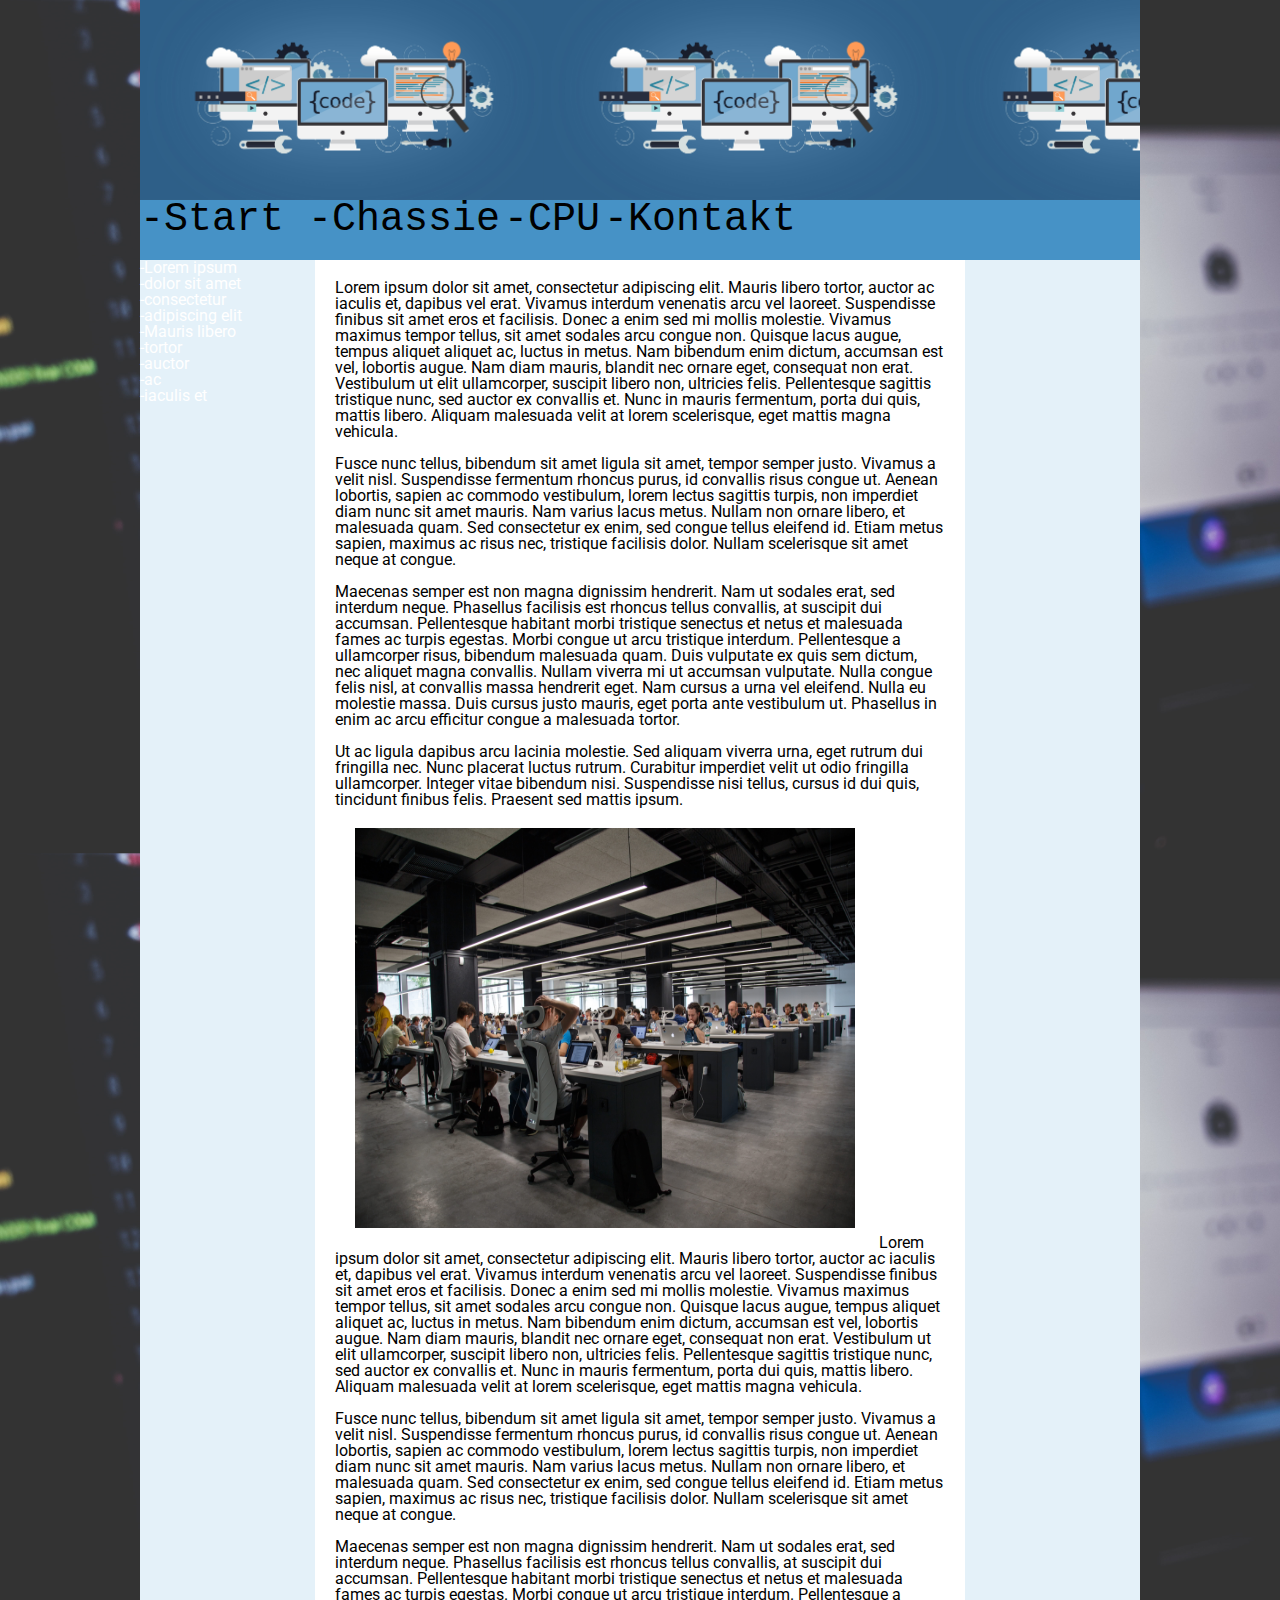
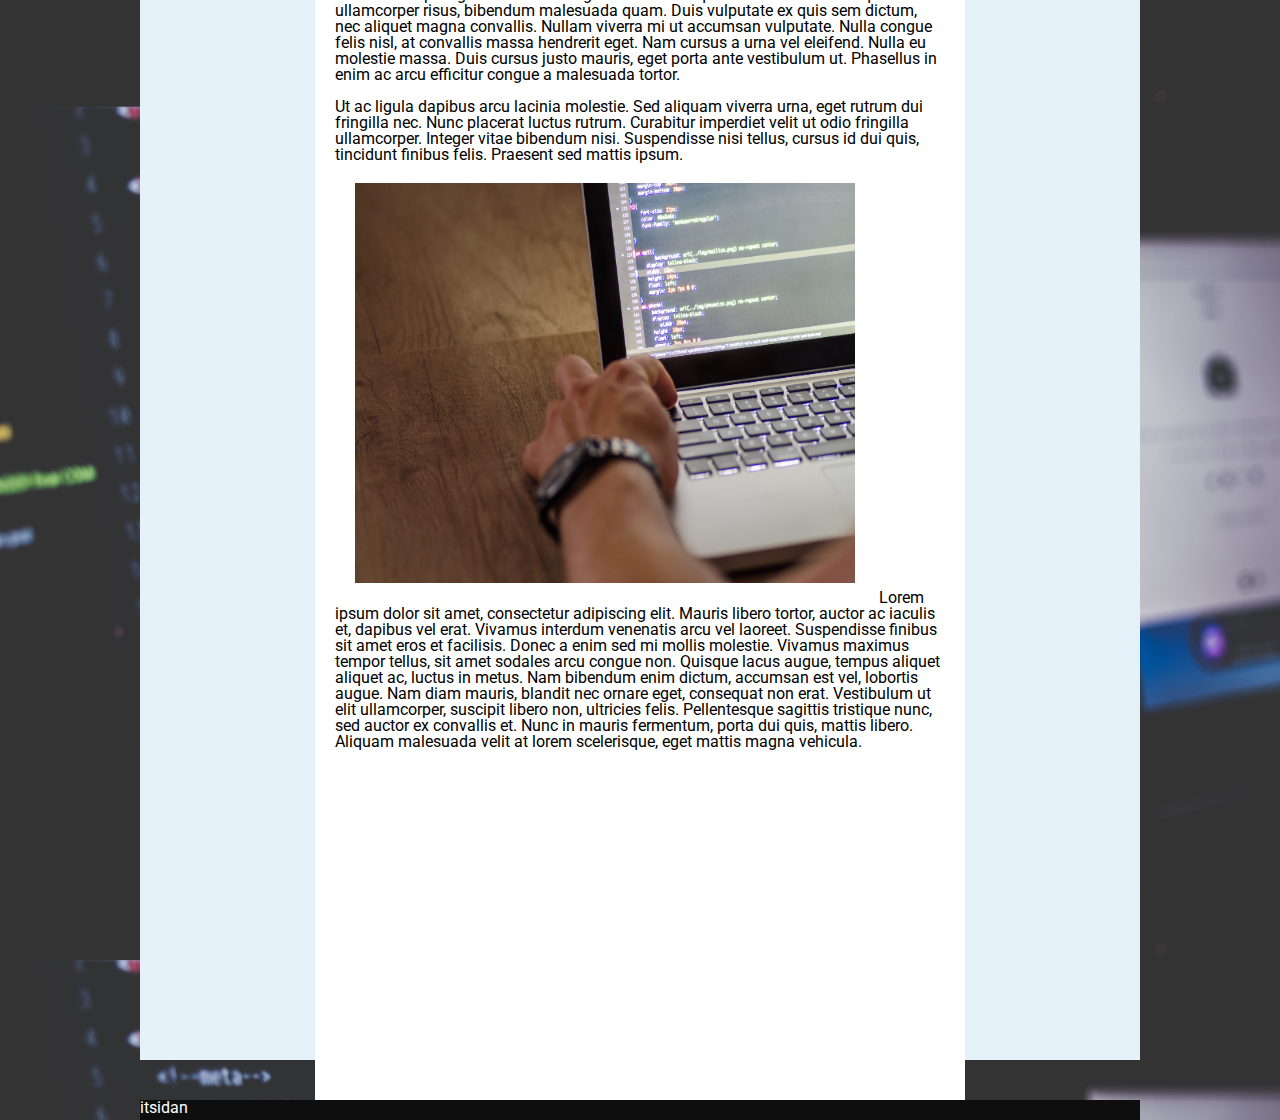
==== audits_page/index.html @ c201db73 "Add files via upload" ====
<!DOCTYPE html>
<html>
<head>
  <link href="https://fonts.googleapis.com/css?family=Roboto&display=swap" rel="stylesheet">
  <link rel="stylesheet" type="text/css" href="css/style.css">
  
  <script src="https://ajax.googleapis.com/ajax/libs/jquery/3.4.1/jquery.min.js"></script>
  <script src="js/js.js" charset="utf-8"></script>
</head>  

<body>
  <div id="wrapper">
    <header>
      
    </header>  
    <nav>
      <a id="start" href="#"> -Start </a>
      <a href="#"> -Chassie</a>
      <a href="#"> -CPU</a>
      <a href="#">-Kontakt</a>
      
      
    </nav>  
    <div id="center">
      <aside>  
        
        -Lorem ipsum<br> 
        -dolor sit amet<br>
        -consectetur<br>
        -adipiscing elit<br>
        -Mauris libero<br>
        -tortor<br>
        -auctor<br>
        -ac<br> 
        -iaculis et<br>
      </aside>
      <main>   
        Lorem ipsum dolor sit amet, consectetur adipiscing elit. Mauris libero tortor, auctor ac iaculis et, dapibus vel erat. Vivamus interdum venenatis arcu vel laoreet. Suspendisse finibus sit amet eros et facilisis. Donec a enim sed mi mollis molestie. Vivamus maximus tempor tellus, sit amet sodales arcu congue non. Quisque lacus augue, tempus aliquet aliquet ac, luctus in metus. Nam bibendum enim dictum, accumsan est vel, lobortis augue. Nam diam mauris, blandit nec ornare eget, consequat non erat. Vestibulum ut elit ullamcorper, suscipit libero non, ultricies felis. Pellentesque sagittis tristique nunc, sed auctor ex convallis et. Nunc in mauris fermentum, porta dui quis, mattis libero. Aliquam malesuada velit at lorem scelerisque, eget mattis magna vehicula.
        <br><br>
        Fusce nunc tellus, bibendum sit amet ligula sit amet, tempor semper justo. Vivamus a velit nisl. Suspendisse fermentum rhoncus purus, id convallis risus congue ut. Aenean lobortis, sapien ac commodo vestibulum, lorem lectus sagittis turpis, non imperdiet diam nunc sit amet mauris. Nam varius lacus metus. Nullam non ornare libero, et malesuada quam. Sed consectetur ex enim, sed congue tellus eleifend id. Etiam metus sapien, maximus ac risus nec, tristique facilisis dolor. Nullam scelerisque sit amet neque at congue.
        <br><br>
        Maecenas semper est non magna dignissim hendrerit. Nam ut sodales erat, sed interdum neque. Phasellus facilisis est rhoncus tellus convallis, at suscipit dui accumsan. Pellentesque habitant morbi tristique senectus et netus et malesuada fames ac turpis egestas. Morbi congue ut arcu tristique interdum. Pellentesque a ullamcorper risus, bibendum malesuada quam. Duis vulputate ex quis sem dictum, nec aliquet magna convallis. Nullam viverra mi ut accumsan vulputate. Nulla congue felis nisl, at convallis massa hendrerit eget. Nam cursus a urna vel eleifend. Nulla eu molestie massa. Duis cursus justo mauris, eget porta ante vestibulum ut. Phasellus in enim ac arcu efficitur congue a malesuada tortor.
        <br><br>
        Ut ac ligula dapibus arcu lacinia molestie. Sed aliquam viverra urna, eget rutrum dui fringilla nec. Nunc placerat luctus rutrum. Curabitur imperdiet velit ut odio fringilla ullamcorper. Integer vitae bibendum nisi. Suspendisse nisi tellus, cursus id dui quis, tincidunt finibus felis. Praesent sed mattis ipsum.
        <img src="img/work.jpg" alt="">
        Lorem ipsum dolor sit amet, consectetur adipiscing elit. Mauris libero tortor, auctor ac iaculis et, dapibus vel erat. Vivamus interdum venenatis arcu vel laoreet. Suspendisse finibus sit amet eros et facilisis. Donec a enim sed mi mollis molestie. Vivamus maximus tempor tellus, sit amet sodales arcu congue non. Quisque lacus augue, tempus aliquet aliquet ac, luctus in metus. Nam bibendum enim dictum, accumsan est vel, lobortis augue. Nam diam mauris, blandit nec ornare eget, consequat non erat. Vestibulum ut elit ullamcorper, suscipit libero non, ultricies felis. Pellentesque sagittis tristique nunc, sed auctor ex convallis et. Nunc in mauris fermentum, porta dui quis, mattis libero. Aliquam malesuada velit at lorem scelerisque, eget mattis magna vehicula.
        <br><br>
        Fusce nunc tellus, bibendum sit amet ligula sit amet, tempor semper justo. Vivamus a velit nisl. Suspendisse fermentum rhoncus purus, id convallis risus congue ut. Aenean lobortis, sapien ac commodo vestibulum, lorem lectus sagittis turpis, non imperdiet diam nunc sit amet mauris. Nam varius lacus metus. Nullam non ornare libero, et malesuada quam. Sed consectetur ex enim, sed congue tellus eleifend id. Etiam metus sapien, maximus ac risus nec, tristique facilisis dolor. Nullam scelerisque sit amet neque at congue.
        <br><br>
        Maecenas semper est non magna dignissim hendrerit. Nam ut sodales erat, sed interdum neque. Phasellus facilisis est rhoncus tellus convallis, at suscipit dui accumsan. Pellentesque habitant morbi tristique senectus et netus et malesuada fames ac turpis egestas. Morbi congue ut arcu tristique interdum. Pellentesque a ullamcorper risus, bibendum malesuada quam. Duis vulputate ex quis sem dictum, nec aliquet magna convallis. Nullam viverra mi ut accumsan vulputate. Nulla congue felis nisl, at convallis massa hendrerit eget. Nam cursus a urna vel eleifend. Nulla eu molestie massa. Duis cursus justo mauris, eget porta ante vestibulum ut. Phasellus in enim ac arcu efficitur congue a malesuada tortor.
        <br><br>
        Ut ac ligula dapibus arcu lacinia molestie. Sed aliquam viverra urna, eget rutrum dui fringilla nec. Nunc placerat luctus rutrum. Curabitur imperdiet velit ut odio fringilla ullamcorper. Integer vitae bibendum nisi. Suspendisse nisi tellus, cursus id dui quis, tincidunt finibus felis. Praesent sed mattis ipsum.
        <img src="img/work2.jpg" alt="">
        Lorem ipsum dolor sit amet, consectetur adipiscing elit. Mauris libero tortor, auctor ac iaculis et, dapibus vel erat. Vivamus interdum venenatis arcu vel laoreet. Suspendisse finibus sit amet eros et facilisis. Donec a enim sed mi mollis molestie. Vivamus maximus tempor tellus, sit amet sodales arcu congue non. Quisque lacus augue, tempus aliquet aliquet ac, luctus in metus. Nam bibendum enim dictum, accumsan est vel, lobortis augue. Nam diam mauris, blandit nec ornare eget, consequat non erat. Vestibulum ut elit ullamcorper, suscipit libero non, ultricies felis. Pellentesque sagittis tristique nunc, sed auctor ex convallis et. Nunc in mauris fermentum, porta dui quis, mattis libero. Aliquam malesuada velit at lorem scelerisque, eget mattis magna vehicula.
        <br><br>
      
      </main>
      <aside>    
      </aside>
    </div> 
    <footer>
      itsidan
    </footer>
    
  </div>  
  <script src="js/js.js" charset="utf-8"></script>
</body>

</html>
---- audits_page/css/style.css ----
/* http://meyerweb.com/eric/tools/css/reset/ 
   v2.0 | 20110126
   License: none (public domain)
*/

html, body, div, span, applet, object, iframe,
h1, h2, h3, h4, h5, h6, p, blockquote, pre,
a, abbr, acronym, address, big, cite, code,
del, dfn, em, img, ins, kbd, q, s, samp,
small, strike, strong, sub, sup, tt, var,
b, u, i, center,
dl, dt, dd, ol, ul, li,
fieldset, form, label, legend,
table, caption, tbody, tfoot, thead, tr, th, td,
article, aside, canvas, details, embed, 
figure, figcaption, footer, header, hgroup, 
menu, nav, output, ruby, section, summary,
time, mark, audio, video {
	margin: 0;
	padding: 0;
	border: 0;
	font-size: 100%;
	font: inherit;
	vertical-align: baseline;
}
/* HTML5 display-role reset for older browsers */
article, aside, details, figcaption, figure, 
footer, header, hgroup, menu, nav, section {
	display: block;
}
body {
	line-height: 1;
}
ol, ul {
	list-style: none;
}
blockquote, q {
	quotes: none;
}
blockquote:before, blockquote:after,
q:before, q:after {
	content: '';
	content: none;
}
table {
	border-collapse: collapse;
	border-spacing: 0;
}

body{
  
  background-image: url('../img/back.jpg');

  background-size: cover;
  font-family: 'Roboto', sans-serif;
  
}



#wrapper{
  height: 800px;
  width:1000px;
  
  margin-left: auto;
  margin-right: auto;
}
header{
  width: 1000px;
  height: 200px;
  background-image: url('../img/logga1.jpg');
  
  background-size: contain;
  
}
nav{
  width: 1000px;
  height: 60px;
  background-color: #4692c6;
  
}
#center{
  display:flex;
}
main{
  height:2400px;
  width:700px;
  background-color: white;
  padding: 20px;
}
aside{
  height:2400px;
  width:200px;
  background-color: #e4f1f9;
  color: #FFFFFF;
}
footer{
  height: 20px;
  width: 1000px;
  background-color: #0d0e0d;
  color:#FFFFFF;
  
}

/*________  formatering av länkar ______________________*/

a{
  
  color: black;
  font-family: monospace;
  font-size: 40px;
}


a:link {
  text-decoration: none;
}

a:visited {
  text-decoration: none;
}

a:hover {
  text-decoration: underline;
}

a:active {
  text-decoration: underline;
}


img{
  height: 400px;
  width :500px;
  padding: 20px;
}
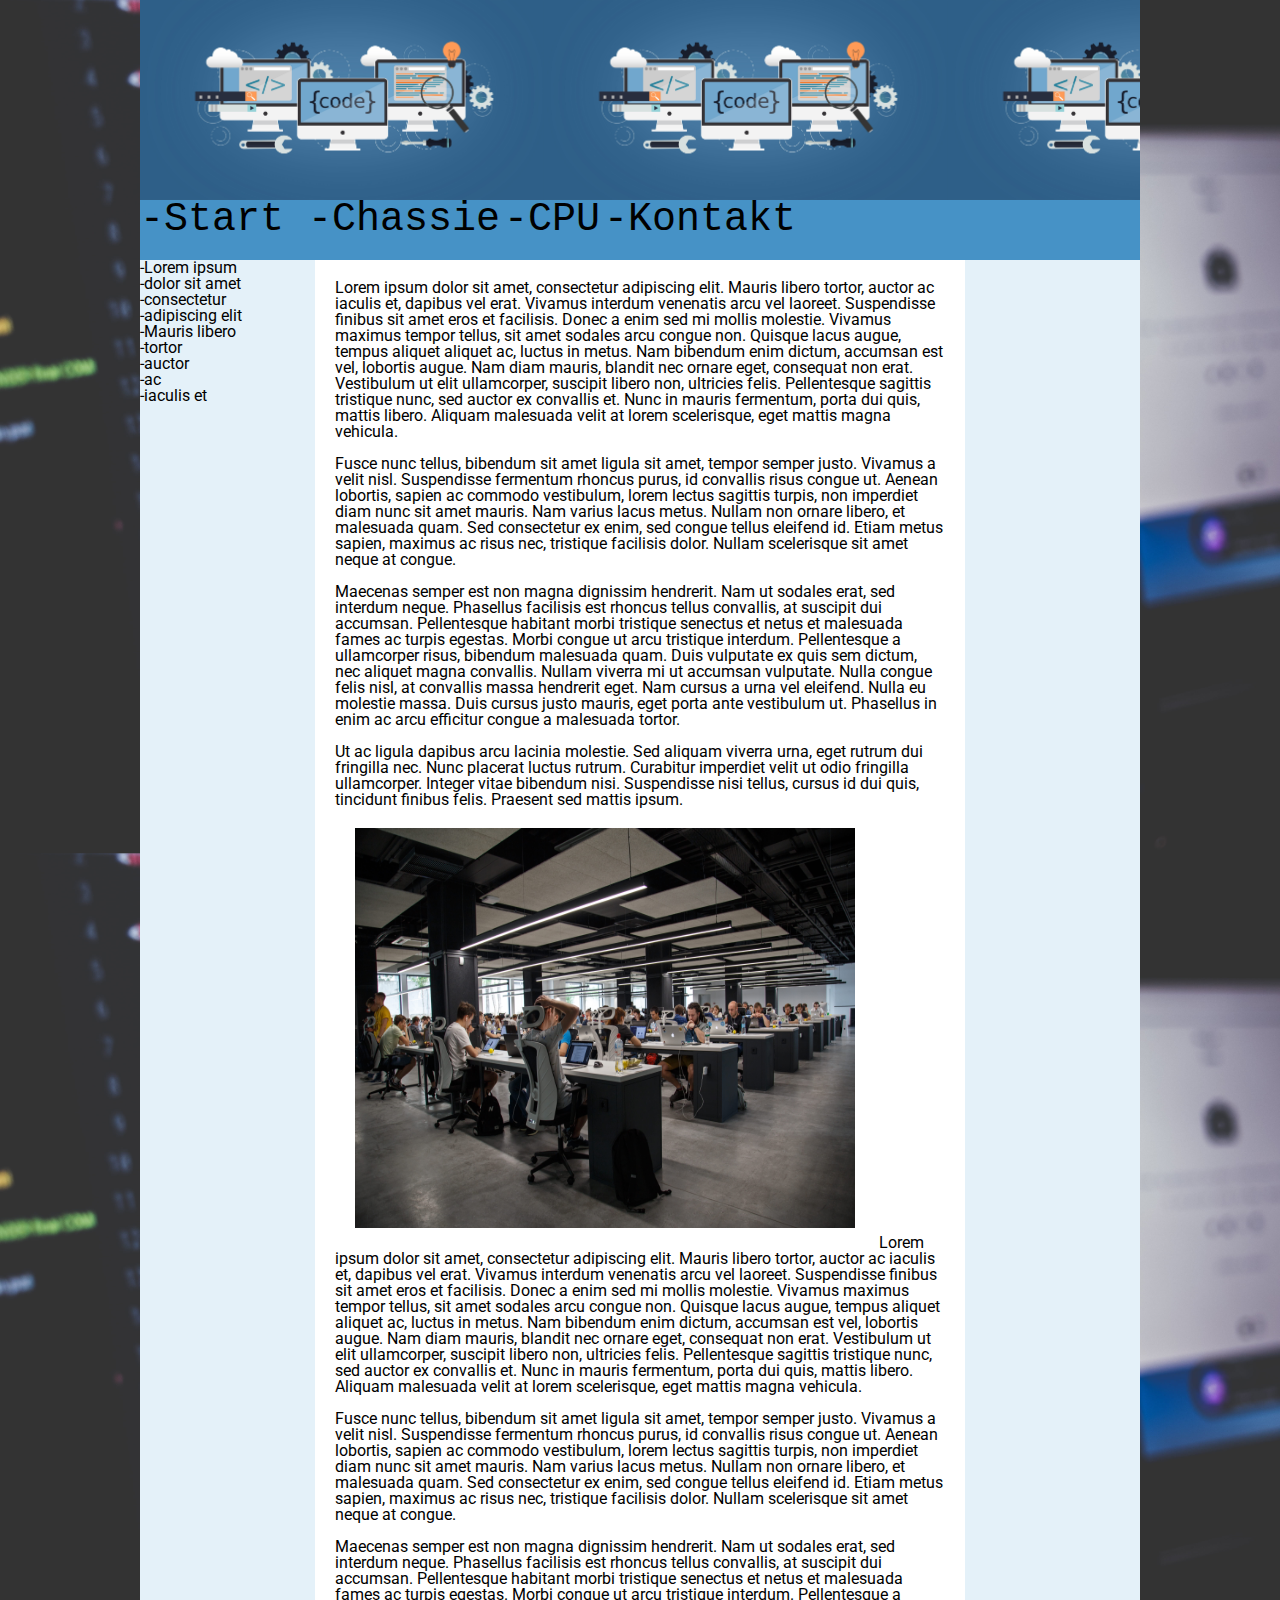
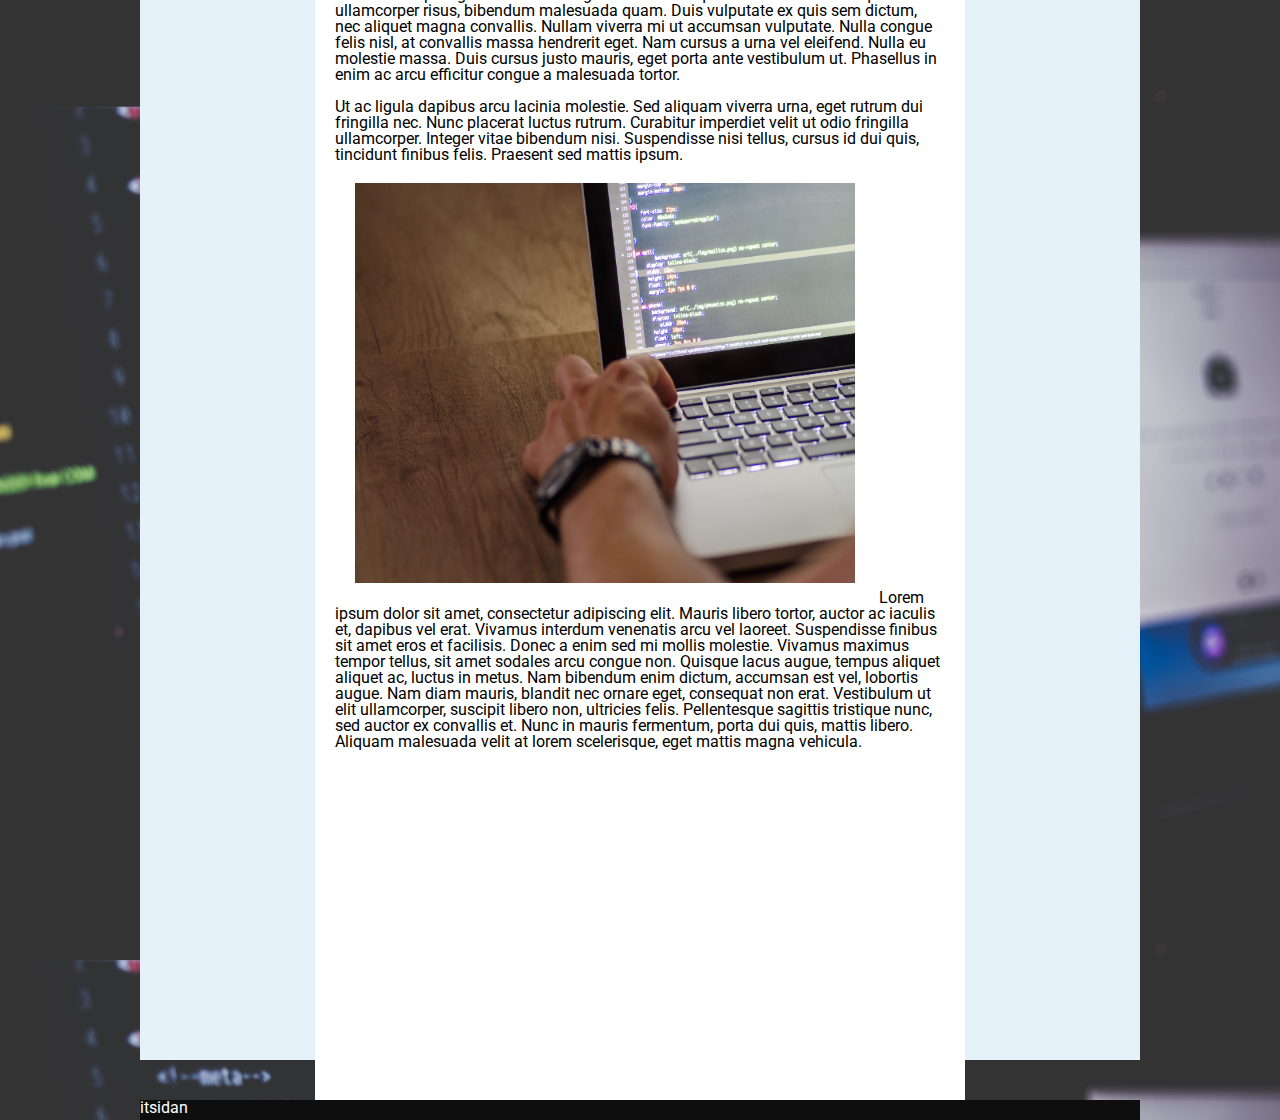
==== commit dc885788: "s" ====
--- a/audits_page/index.html
+++ b/audits_page/index.html
@@ -3,38 +3,39 @@
 <head>
   <link href="https://fonts.googleapis.com/css?family=Roboto&display=swap" rel="stylesheet">
   <link rel="stylesheet" type="text/css" href="css/style.css">
-  
+  <title>dålig sida</title>
+  <html lang="sv">
   <script src="https://ajax.googleapis.com/ajax/libs/jquery/3.4.1/jquery.min.js"></script>
   <script src="js/js.js" charset="utf-8"></script>
-</head>  
+</head>
 
 <body>
   <div id="wrapper">
     <header>
-      
-    </header>  
+
+    </header>
     <nav>
       <a id="start" href="#"> -Start </a>
       <a href="#"> -Chassie</a>
       <a href="#"> -CPU</a>
       <a href="#">-Kontakt</a>
-      
-      
-    </nav>  
+
+
+    </nav>
     <div id="center">
-      <aside>  
-        
-        -Lorem ipsum<br> 
+      <aside>
+
+        -Lorem ipsum<br>
         -dolor sit amet<br>
         -consectetur<br>
         -adipiscing elit<br>
         -Mauris libero<br>
         -tortor<br>
         -auctor<br>
-        -ac<br> 
+        -ac<br>
         -iaculis et<br>
       </aside>
-      <main>   
+      <main>
         Lorem ipsum dolor sit amet, consectetur adipiscing elit. Mauris libero tortor, auctor ac iaculis et, dapibus vel erat. Vivamus interdum venenatis arcu vel laoreet. Suspendisse finibus sit amet eros et facilisis. Donec a enim sed mi mollis molestie. Vivamus maximus tempor tellus, sit amet sodales arcu congue non. Quisque lacus augue, tempus aliquet aliquet ac, luctus in metus. Nam bibendum enim dictum, accumsan est vel, lobortis augue. Nam diam mauris, blandit nec ornare eget, consequat non erat. Vestibulum ut elit ullamcorper, suscipit libero non, ultricies felis. Pellentesque sagittis tristique nunc, sed auctor ex convallis et. Nunc in mauris fermentum, porta dui quis, mattis libero. Aliquam malesuada velit at lorem scelerisque, eget mattis magna vehicula.
         <br><br>
         Fusce nunc tellus, bibendum sit amet ligula sit amet, tempor semper justo. Vivamus a velit nisl. Suspendisse fermentum rhoncus purus, id convallis risus congue ut. Aenean lobortis, sapien ac commodo vestibulum, lorem lectus sagittis turpis, non imperdiet diam nunc sit amet mauris. Nam varius lacus metus. Nullam non ornare libero, et malesuada quam. Sed consectetur ex enim, sed congue tellus eleifend id. Etiam metus sapien, maximus ac risus nec, tristique facilisis dolor. Nullam scelerisque sit amet neque at congue.
@@ -53,17 +54,17 @@
         <img src="img/work2.jpg" alt="">
         Lorem ipsum dolor sit amet, consectetur adipiscing elit. Mauris libero tortor, auctor ac iaculis et, dapibus vel erat. Vivamus interdum venenatis arcu vel laoreet. Suspendisse finibus sit amet eros et facilisis. Donec a enim sed mi mollis molestie. Vivamus maximus tempor tellus, sit amet sodales arcu congue non. Quisque lacus augue, tempus aliquet aliquet ac, luctus in metus. Nam bibendum enim dictum, accumsan est vel, lobortis augue. Nam diam mauris, blandit nec ornare eget, consequat non erat. Vestibulum ut elit ullamcorper, suscipit libero non, ultricies felis. Pellentesque sagittis tristique nunc, sed auctor ex convallis et. Nunc in mauris fermentum, porta dui quis, mattis libero. Aliquam malesuada velit at lorem scelerisque, eget mattis magna vehicula.
         <br><br>
-      
+
       </main>
-      <aside>    
+      <aside>
       </aside>
-    </div> 
+    </div>
     <footer>
       itsidan
     </footer>
-    
-  </div>  
+
+  </div>
   <script src="js/js.js" charset="utf-8"></script>
 </body>
 
-</html>+</html>
--- a/audits_page/css/style.css
+++ b/audits_page/css/style.css
@@ -1,4 +1,4 @@
-/* http://meyerweb.com/eric/tools/css/reset/ 
+/* http://meyerweb.com/eric/tools/css/reset/
    v2.0 | 20110126
    License: none (public domain)
 */
@@ -12,8 +12,8 @@
 dl, dt, dd, ol, ul, li,
 fieldset, form, label, legend,
 table, caption, tbody, tfoot, thead, tr, th, td,
-article, aside, canvas, details, embed, 
-figure, figcaption, footer, header, hgroup, 
+article, aside, canvas, details, embed,
+figure, figcaption, footer, header, hgroup,
 menu, nav, output, ruby, section, summary,
 time, mark, audio, video {
 	margin: 0;
@@ -24,7 +24,7 @@
 	vertical-align: baseline;
 }
 /* HTML5 display-role reset for older browsers */
-article, aside, details, figcaption, figure, 
+article, aside, details, figcaption, figure,
 footer, header, hgroup, menu, nav, section {
 	display: block;
 }
@@ -48,12 +48,12 @@
 }
 
 body{
-  
+
   background-image: url('../img/back.jpg');
 
   background-size: cover;
   font-family: 'Roboto', sans-serif;
-  
+
 }
 
 
@@ -61,7 +61,7 @@
 #wrapper{
   height: 800px;
   width:1000px;
-  
+
   margin-left: auto;
   margin-right: auto;
 }
@@ -69,15 +69,15 @@
   width: 1000px;
   height: 200px;
   background-image: url('../img/logga1.jpg');
-  
+
   background-size: contain;
-  
+
 }
 nav{
   width: 1000px;
   height: 60px;
   background-color: #4692c6;
-  
+
 }
 #center{
   display:flex;
@@ -92,20 +92,20 @@
   height:2400px;
   width:200px;
   background-color: #e4f1f9;
-  color: #FFFFFF;
+color: black;
 }
 footer{
   height: 20px;
   width: 1000px;
   background-color: #0d0e0d;
   color:#FFFFFF;
-  
+
 }
 
 /*________  formatering av länkar ______________________*/
 
 a{
-  
+
   color: black;
   font-family: monospace;
   font-size: 40px;
@@ -134,4 +134,3 @@
   width :500px;
   padding: 20px;
 }
-
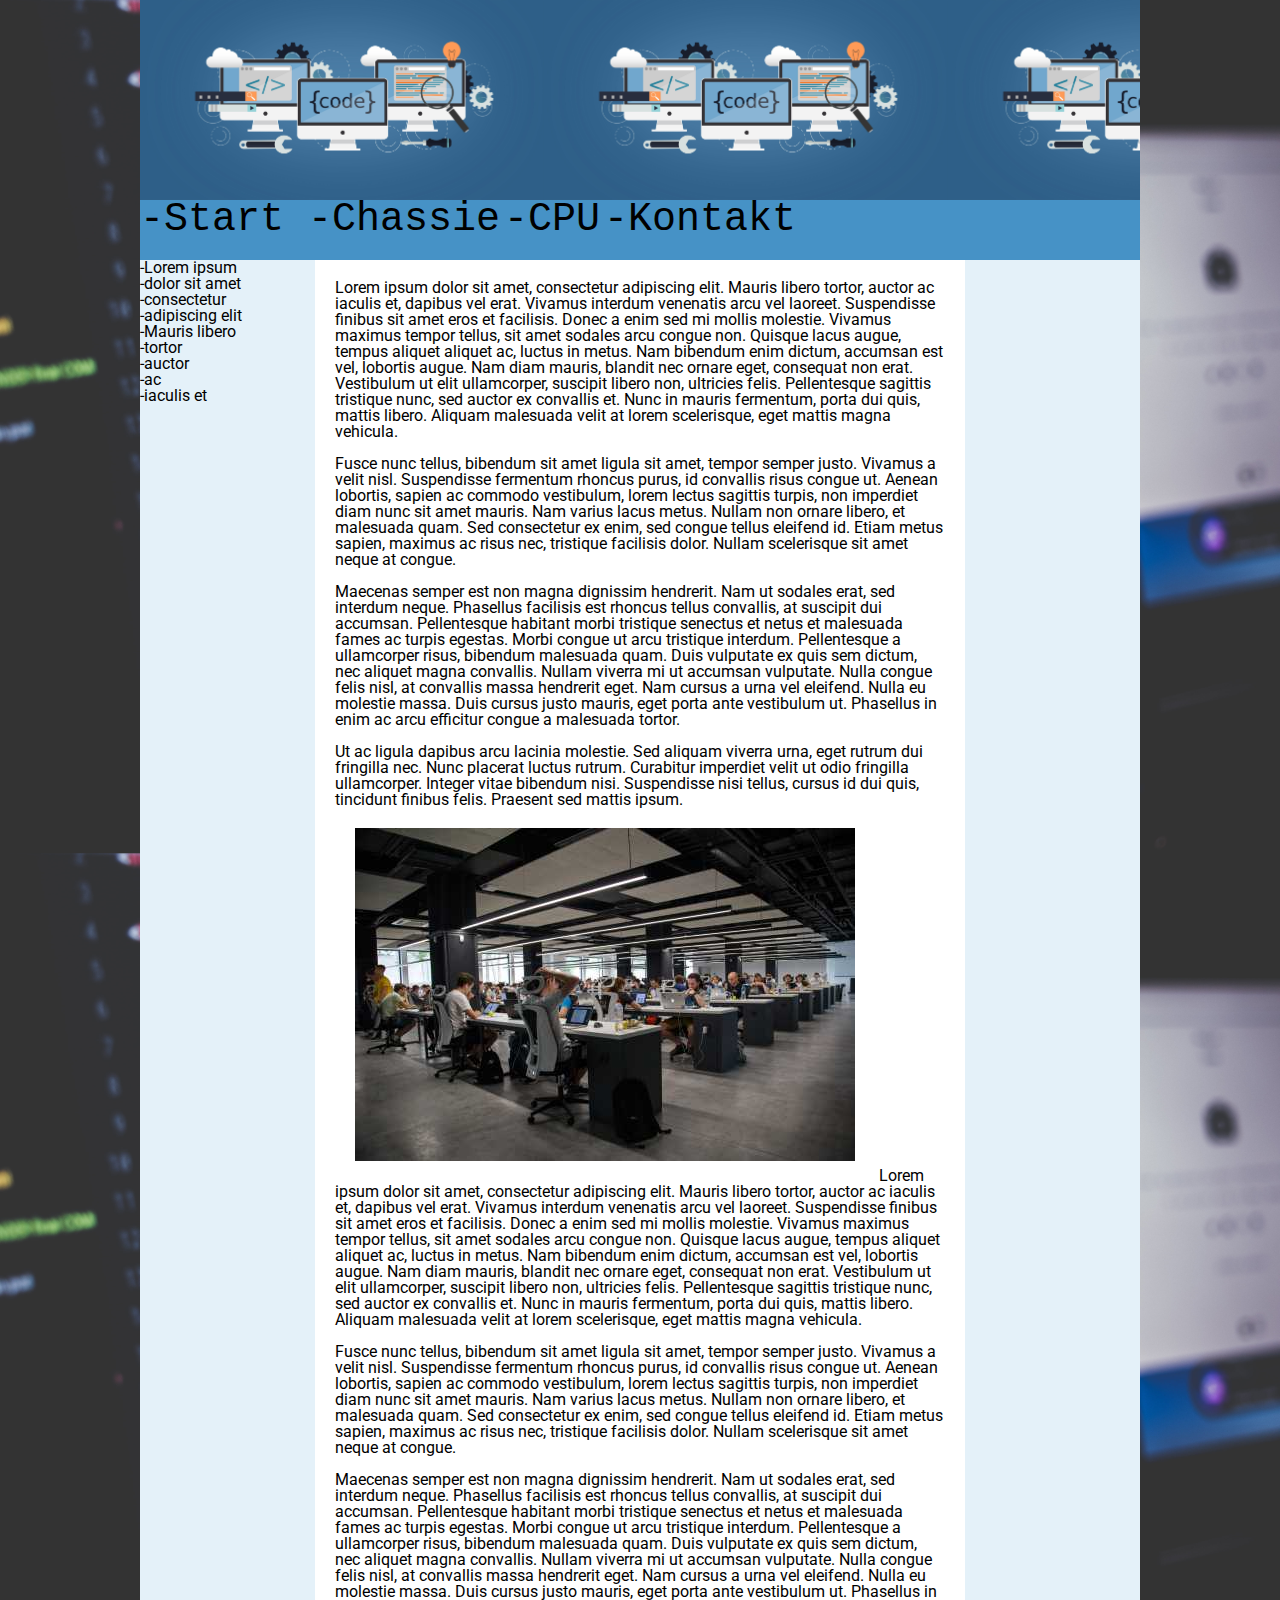
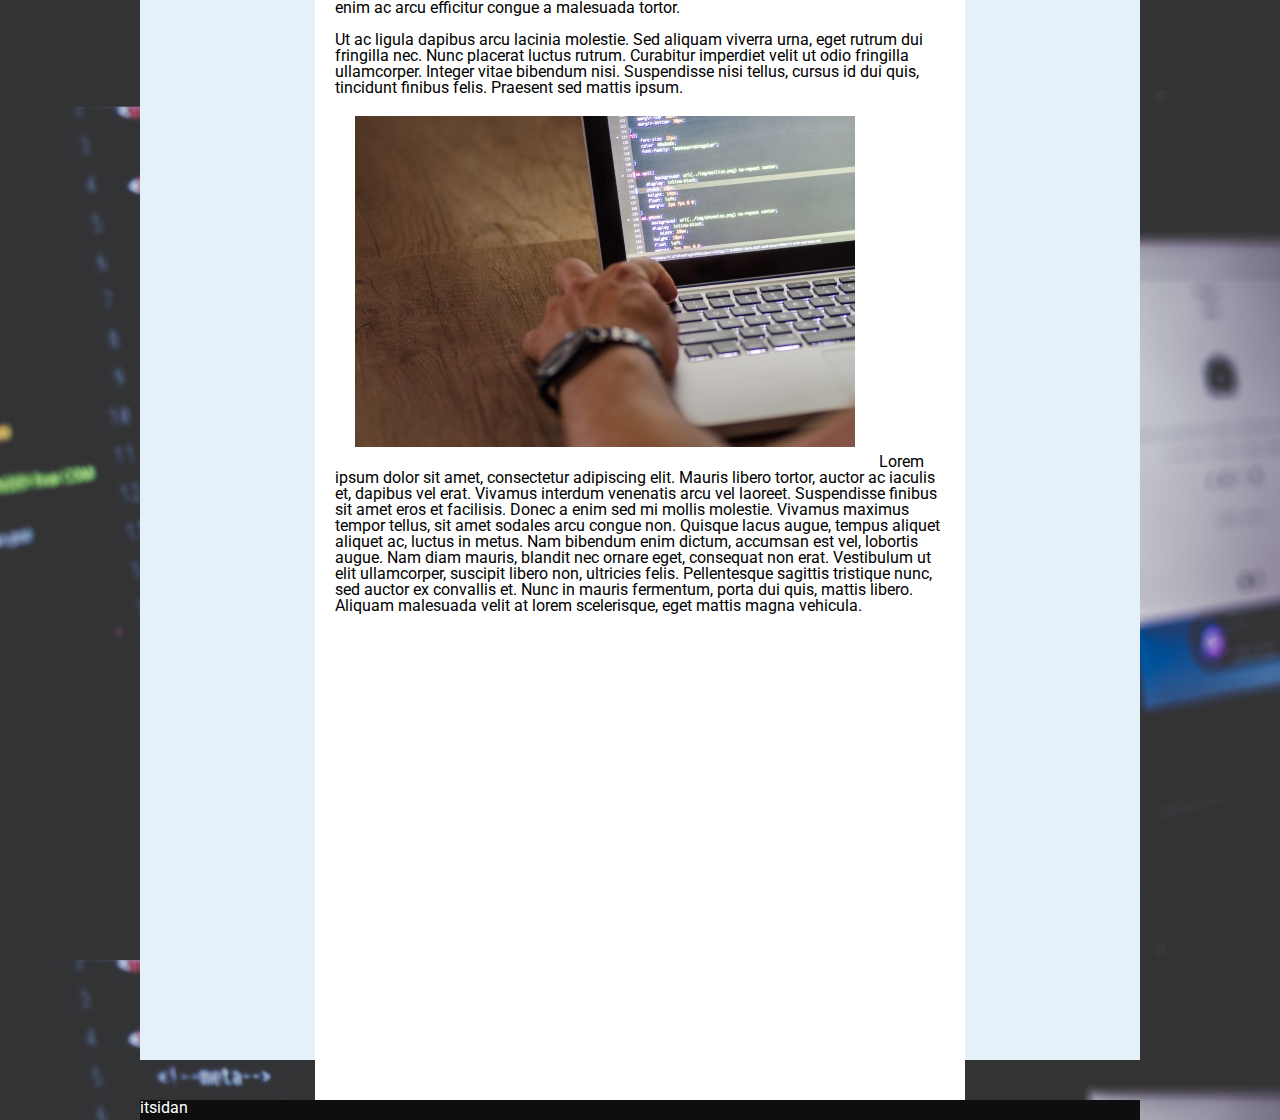
==== commit 951bdb95: "new" ====
--- a/audits_page/index.html
+++ b/audits_page/index.html
@@ -5,6 +5,8 @@
   <link rel="stylesheet" type="text/css" href="css/style.css">
   <title>dålig sida</title>
   <html lang="sv">
+  <meta name="viewport" content="width=device-width, initial-scale=1.0">
+    <meta name="description" content="Här är en riktigt dålig sida...">
   <script src="https://ajax.googleapis.com/ajax/libs/jquery/3.4.1/jquery.min.js"></script>
   <script src="js/js.js" charset="utf-8"></script>
 </head>
@@ -43,7 +45,7 @@
         Maecenas semper est non magna dignissim hendrerit. Nam ut sodales erat, sed interdum neque. Phasellus facilisis est rhoncus tellus convallis, at suscipit dui accumsan. Pellentesque habitant morbi tristique senectus et netus et malesuada fames ac turpis egestas. Morbi congue ut arcu tristique interdum. Pellentesque a ullamcorper risus, bibendum malesuada quam. Duis vulputate ex quis sem dictum, nec aliquet magna convallis. Nullam viverra mi ut accumsan vulputate. Nulla congue felis nisl, at convallis massa hendrerit eget. Nam cursus a urna vel eleifend. Nulla eu molestie massa. Duis cursus justo mauris, eget porta ante vestibulum ut. Phasellus in enim ac arcu efficitur congue a malesuada tortor.
         <br><br>
         Ut ac ligula dapibus arcu lacinia molestie. Sed aliquam viverra urna, eget rutrum dui fringilla nec. Nunc placerat luctus rutrum. Curabitur imperdiet velit ut odio fringilla ullamcorper. Integer vitae bibendum nisi. Suspendisse nisi tellus, cursus id dui quis, tincidunt finibus felis. Praesent sed mattis ipsum.
-        <img src="img/work.jpg" alt="">
+        <img src="img/worknew.jpg" alt="">
         Lorem ipsum dolor sit amet, consectetur adipiscing elit. Mauris libero tortor, auctor ac iaculis et, dapibus vel erat. Vivamus interdum venenatis arcu vel laoreet. Suspendisse finibus sit amet eros et facilisis. Donec a enim sed mi mollis molestie. Vivamus maximus tempor tellus, sit amet sodales arcu congue non. Quisque lacus augue, tempus aliquet aliquet ac, luctus in metus. Nam bibendum enim dictum, accumsan est vel, lobortis augue. Nam diam mauris, blandit nec ornare eget, consequat non erat. Vestibulum ut elit ullamcorper, suscipit libero non, ultricies felis. Pellentesque sagittis tristique nunc, sed auctor ex convallis et. Nunc in mauris fermentum, porta dui quis, mattis libero. Aliquam malesuada velit at lorem scelerisque, eget mattis magna vehicula.
         <br><br>
         Fusce nunc tellus, bibendum sit amet ligula sit amet, tempor semper justo. Vivamus a velit nisl. Suspendisse fermentum rhoncus purus, id convallis risus congue ut. Aenean lobortis, sapien ac commodo vestibulum, lorem lectus sagittis turpis, non imperdiet diam nunc sit amet mauris. Nam varius lacus metus. Nullam non ornare libero, et malesuada quam. Sed consectetur ex enim, sed congue tellus eleifend id. Etiam metus sapien, maximus ac risus nec, tristique facilisis dolor. Nullam scelerisque sit amet neque at congue.
@@ -51,7 +53,7 @@
         Maecenas semper est non magna dignissim hendrerit. Nam ut sodales erat, sed interdum neque. Phasellus facilisis est rhoncus tellus convallis, at suscipit dui accumsan. Pellentesque habitant morbi tristique senectus et netus et malesuada fames ac turpis egestas. Morbi congue ut arcu tristique interdum. Pellentesque a ullamcorper risus, bibendum malesuada quam. Duis vulputate ex quis sem dictum, nec aliquet magna convallis. Nullam viverra mi ut accumsan vulputate. Nulla congue felis nisl, at convallis massa hendrerit eget. Nam cursus a urna vel eleifend. Nulla eu molestie massa. Duis cursus justo mauris, eget porta ante vestibulum ut. Phasellus in enim ac arcu efficitur congue a malesuada tortor.
         <br><br>
         Ut ac ligula dapibus arcu lacinia molestie. Sed aliquam viverra urna, eget rutrum dui fringilla nec. Nunc placerat luctus rutrum. Curabitur imperdiet velit ut odio fringilla ullamcorper. Integer vitae bibendum nisi. Suspendisse nisi tellus, cursus id dui quis, tincidunt finibus felis. Praesent sed mattis ipsum.
-        <img src="img/work2.jpg" alt="">
+        <img src="img/work2new.jpg" alt="">
         Lorem ipsum dolor sit amet, consectetur adipiscing elit. Mauris libero tortor, auctor ac iaculis et, dapibus vel erat. Vivamus interdum venenatis arcu vel laoreet. Suspendisse finibus sit amet eros et facilisis. Donec a enim sed mi mollis molestie. Vivamus maximus tempor tellus, sit amet sodales arcu congue non. Quisque lacus augue, tempus aliquet aliquet ac, luctus in metus. Nam bibendum enim dictum, accumsan est vel, lobortis augue. Nam diam mauris, blandit nec ornare eget, consequat non erat. Vestibulum ut elit ullamcorper, suscipit libero non, ultricies felis. Pellentesque sagittis tristique nunc, sed auctor ex convallis et. Nunc in mauris fermentum, porta dui quis, mattis libero. Aliquam malesuada velit at lorem scelerisque, eget mattis magna vehicula.
         <br><br>
 
--- a/audits_page/css/style.css
+++ b/audits_page/css/style.css
@@ -130,7 +130,6 @@
 
 
 img{
-  height: 400px;
-  width :500px;
+  
   padding: 20px;
 }
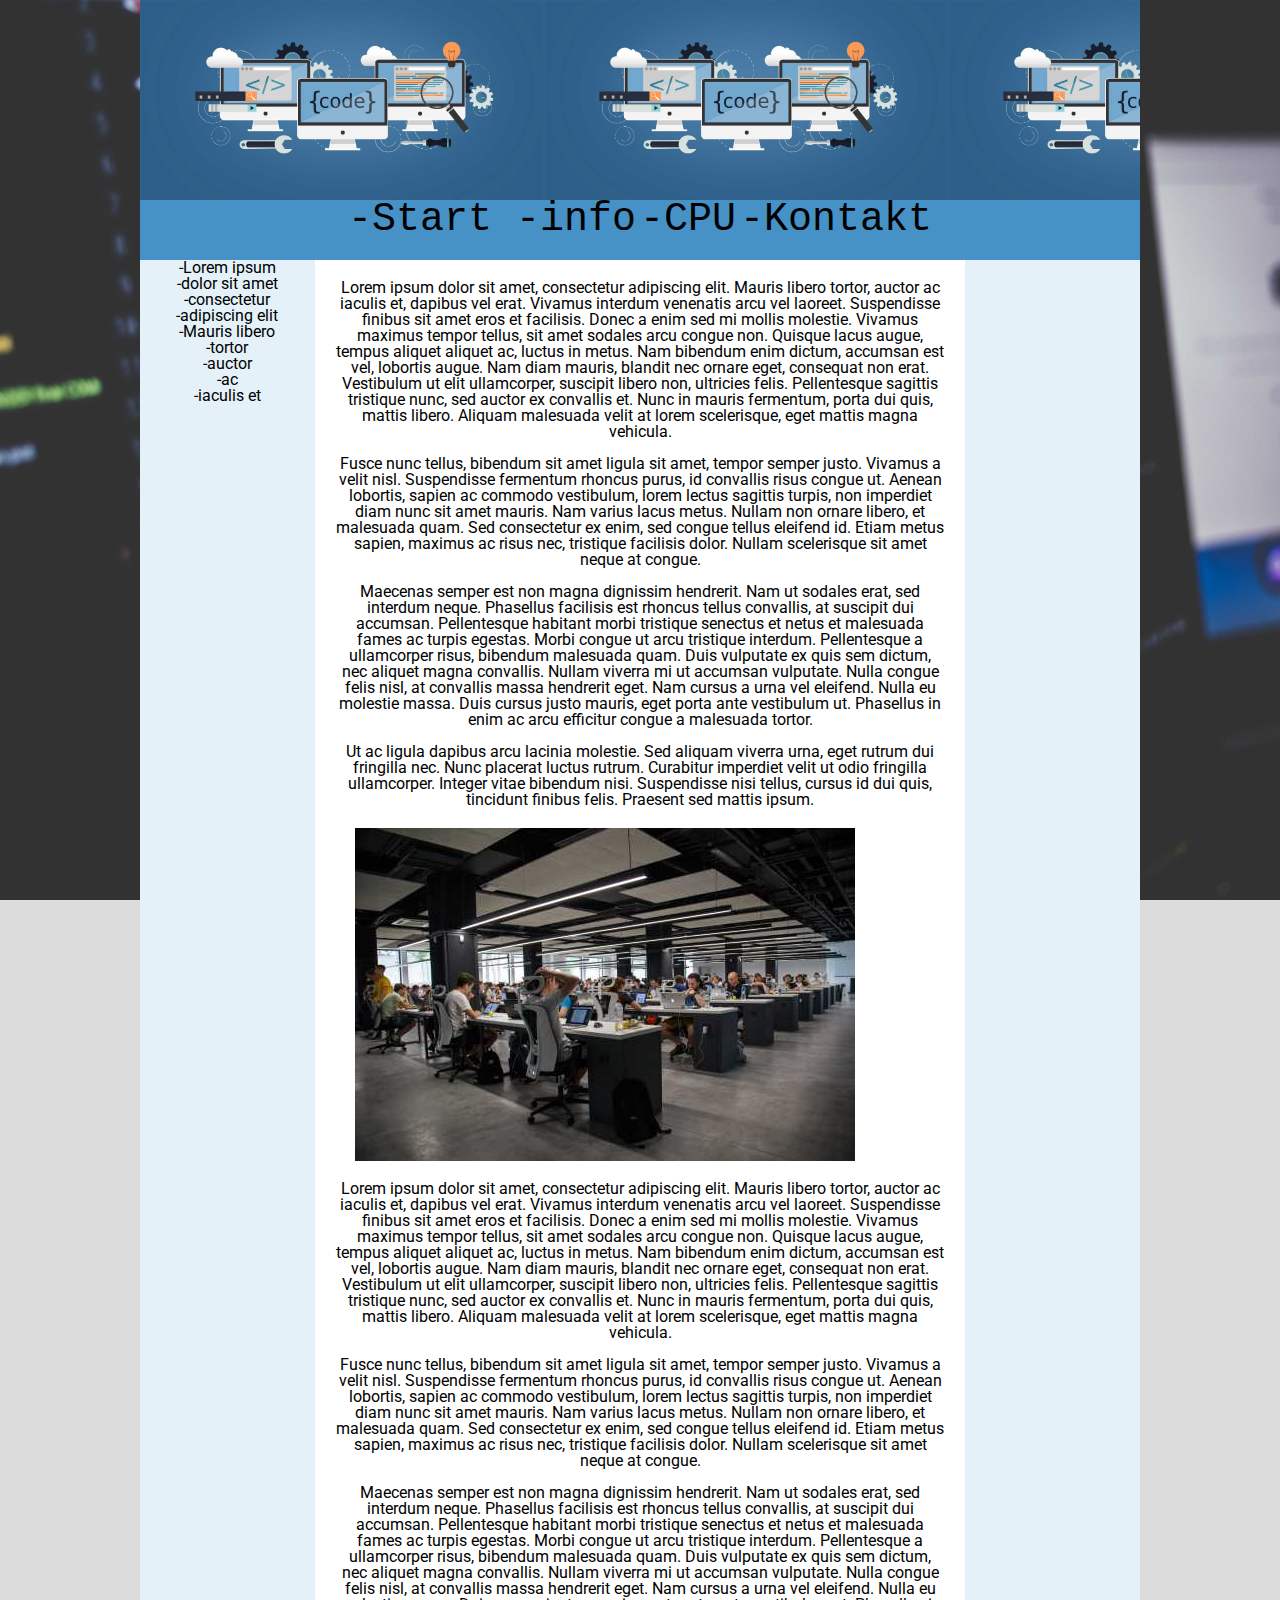
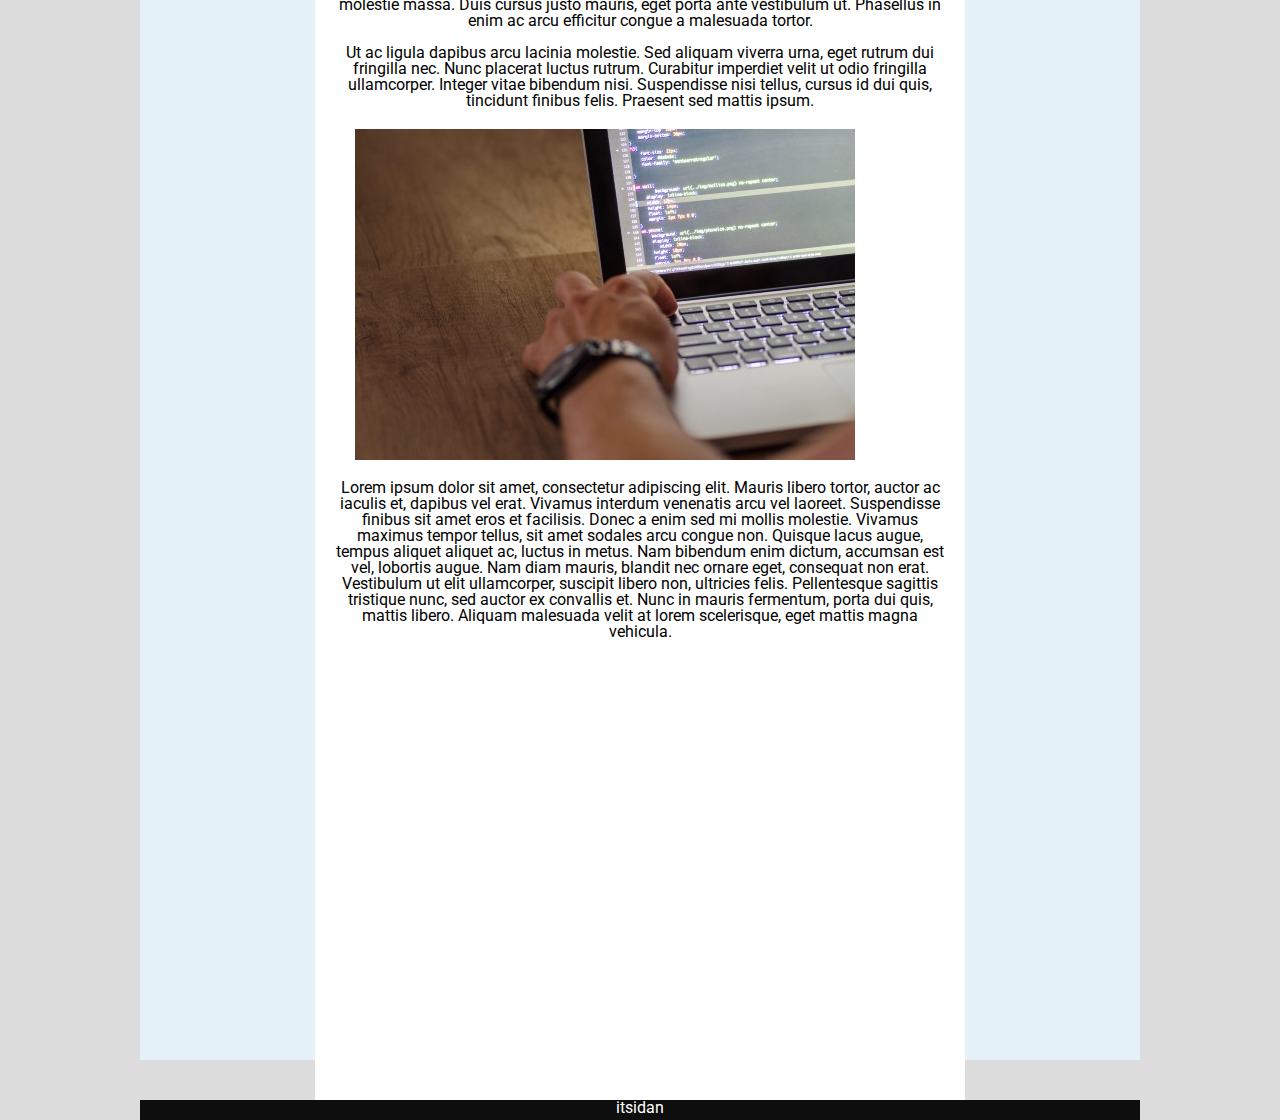
==== commit 15db2122: "starting" ====
--- a/audits_page/index.html
+++ b/audits_page/index.html
@@ -3,22 +3,26 @@
 <head>
   <link href="https://fonts.googleapis.com/css?family=Roboto&display=swap" rel="stylesheet">
   <link rel="stylesheet" type="text/css" href="css/style.css">
-  <title>dålig sida</title>
+  <title>skit sida</title>
   <html lang="sv">
   <meta name="viewport" content="width=device-width, initial-scale=1.0">
     <meta name="description" content="Här är en riktigt dålig sida...">
-  <script src="https://ajax.googleapis.com/ajax/libs/jquery/3.4.1/jquery.min.js"></script>
-  <script src="js/js.js" charset="utf-8"></script>
+
+    <script>src="js/js.js"</script>
+    <script src="https://ajax.googleapis.com/ajax/libs/jquery/3.5.1/jquery.min.js"></script>
 </head>
 
 <body>
+
+
+
   <div id="wrapper">
     <header>
 
     </header>
     <nav>
       <a id="start" href="#"> -Start </a>
-      <a href="#"> -Chassie</a>
+      <a href="info.html"> -info</a>
       <a href="#"> -CPU</a>
       <a href="#">-Kontakt</a>
 
@@ -57,7 +61,9 @@
         Lorem ipsum dolor sit amet, consectetur adipiscing elit. Mauris libero tortor, auctor ac iaculis et, dapibus vel erat. Vivamus interdum venenatis arcu vel laoreet. Suspendisse finibus sit amet eros et facilisis. Donec a enim sed mi mollis molestie. Vivamus maximus tempor tellus, sit amet sodales arcu congue non. Quisque lacus augue, tempus aliquet aliquet ac, luctus in metus. Nam bibendum enim dictum, accumsan est vel, lobortis augue. Nam diam mauris, blandit nec ornare eget, consequat non erat. Vestibulum ut elit ullamcorper, suscipit libero non, ultricies felis. Pellentesque sagittis tristique nunc, sed auctor ex convallis et. Nunc in mauris fermentum, porta dui quis, mattis libero. Aliquam malesuada velit at lorem scelerisque, eget mattis magna vehicula.
         <br><br>
 
-      </main>
+        <iframe src="https://www.facebook.com/plugins/page.php?href=https%3A%2F%2Fwww.facebook.com%2Fvanersnashantverkuf%2F&tabs=timeline&width=300&height=200&small_header=true&adapt_container_width=true&hide_cover=true&show_facepile=true&appId" width="300" height="200" style="border:none;overflow:hidden" scrolling="no" frameborder="0" allowfullscreen="true" allow="autoplay; clipboard-write; encrypted-media; picture-in-picture; web-share"></iframe>
+
+        </main>
       <aside>
       </aside>
     </div>
@@ -66,7 +72,8 @@
     </footer>
 
   </div>
-  <script src="js/js.js" charset="utf-8"></script>
+
+
 </body>
 
 </html>
--- a/audits_page/css/style.css
+++ b/audits_page/css/style.css
@@ -1,135 +1,225 @@
-/* http://meyerweb.com/eric/tools/css/reset/
-   v2.0 | 20110126
-   License: none (public domain)
-*/
-
-html, body, div, span, applet, object, iframe,
-h1, h2, h3, h4, h5, h6, p, blockquote, pre,
-a, abbr, acronym, address, big, cite, code,
-del, dfn, em, img, ins, kbd, q, s, samp,
-small, strike, strong, sub, sup, tt, var,
-b, u, i, center,
-dl, dt, dd, ol, ul, li,
-fieldset, form, label, legend,
-table, caption, tbody, tfoot, thead, tr, th, td,
-article, aside, canvas, details, embed,
-figure, figcaption, footer, header, hgroup,
-menu, nav, output, ruby, section, summary,
-time, mark, audio, video {
-	margin: 0;
-	padding: 0;
-	border: 0;
-	font-size: 100%;
-	font: inherit;
-	vertical-align: baseline;
-}
-/* HTML5 display-role reset for older browsers */
-article, aside, details, figcaption, figure,
-footer, header, hgroup, menu, nav, section {
-	display: block;
-}
-body {
-	line-height: 1;
-}
-ol, ul {
-	list-style: none;
-}
-blockquote, q {
-	quotes: none;
-}
-blockquote:before, blockquote:after,
-q:before, q:after {
-	content: '';
-	content: none;
-}
-table {
-	border-collapse: collapse;
-	border-spacing: 0;
-}
-
-body{
-
-  background-image: url('../img/back.jpg');
-
-  background-size: cover;
-  font-family: 'Roboto', sans-serif;
-
-}
-
-
-
-#wrapper{
-  height: 800px;
-  width:1000px;
-
-  margin-left: auto;
-  margin-right: auto;
-}
-header{
-  width: 1000px;
-  height: 200px;
-  background-image: url('../img/logga1.jpg');
-
-  background-size: contain;
-
-}
-nav{
-  width: 1000px;
-  height: 60px;
-  background-color: #4692c6;
-
-}
-#center{
-  display:flex;
-}
-main{
-  height:2400px;
-  width:700px;
-  background-color: white;
-  padding: 20px;
-}
-aside{
-  height:2400px;
-  width:200px;
-  background-color: #e4f1f9;
-color: black;
-}
-footer{
-  height: 20px;
-  width: 1000px;
-  background-color: #0d0e0d;
-  color:#FFFFFF;
-
-}
-
-/*________  formatering av länkar ______________________*/
-
-a{
-
-  color: black;
-  font-family: monospace;
-  font-size: 40px;
-}
-
-
-a:link {
-  text-decoration: none;
-}
-
-a:visited {
-  text-decoration: none;
-}
-
-a:hover {
-  text-decoration: underline;
-}
-
-a:active {
-  text-decoration: underline;
-}
-
-
-img{
-  
-  padding: 20px;
-}
+
+body, html {
+    height: 100%;
+    width:100%;
+    text-align: center;
+    background:#dcdcdc;
+  margin:0;
+  padding:0;
+  position:relative;
+}
+h1 {
+  color:#4a4a4a;
+  text-align:center;
+}
+img {
+  margin: 0 auto;
+  display:block;
+}
+/*PRELOADING------------ */
+#overlayer {
+  width:100%;
+  height:100%;
+  position:absolute;
+  z-index:1;
+  background:#4a4a4a;
+}
+.loader {
+  display: inline-block;
+  width: 30px;
+  height: 30px;
+  position: absolute;
+  z-index:3;
+  border: 4px solid #Fff;
+  top: 50%;
+  animation: loader 2s infinite ease;
+}
+
+.loader-inner {
+  vertical-align: top;
+  display: inline-block;
+  width: 100%;
+  background-color: #fff;
+  animation: loader-inner 2s infinite ease-in;
+}
+
+@keyframes loader {
+  0% {
+    transform: rotate(0deg);
+  }
+
+  25% {
+    transform: rotate(180deg);
+  }
+
+  50% {
+    transform: rotate(180deg);
+  }
+
+  75% {
+    transform: rotate(360deg);
+  }
+
+  100% {
+    transform: rotate(360deg);
+  }
+}
+
+@keyframes loader-inner {
+  0% {
+    height: 0%;
+  }
+
+  25% {
+    height: 0%;
+  }
+
+  50% {
+    height: 100%;
+  }
+
+  75% {
+    height: 100%;
+  }
+
+  100% {
+    height: 0%;
+  }
+}
+
+
+
+/* http://meyerweb.com/eric/tools/css/reset/
+   v2.0 | 20110126
+   License: none (public domain)
+*/
+
+html, body, div, span, applet, object, iframe,
+h1, h2, h3, h4, h5, h6, p, blockquote, pre,
+a, abbr, acronym, address, big, cite, code,
+del, dfn, em, img, ins, kbd, q, s, samp,
+small, strike, strong, sub, sup, tt, var,
+b, u, i, center,
+dl, dt, dd, ol, ul, li,
+fieldset, form, label, legend,
+table, caption, tbody, tfoot, thead, tr, th, td,
+article, aside, canvas, details, embed,
+figure, figcaption, footer, header, hgroup,
+menu, nav, output, ruby, section, summary,
+time, mark, audio, video {
+	margin: 0;
+	padding: 0;
+	border: 0;
+	font-size: 100%;
+	font: inherit;
+	vertical-align: baseline;
+}
+
+/* HTML5 display-role reset for older browsers */
+article, aside, details, figcaption, figure,
+footer, header, hgroup, menu, nav, section {
+	display: block;
+}
+
+body {
+	line-height: 1;
+}
+
+ol, ul {
+	list-style: none;
+}
+
+blockquote, q {
+	quotes: none;
+}
+
+blockquote:before, blockquote:after,
+q:before, q:after {
+	content: '';
+	content: none;
+}
+
+table {
+	border-collapse: collapse;
+	border-spacing: 0;
+}
+
+body{
+  background-image: url('../img/backnew.jpg');
+  background-size: cover;
+  font-family: 'Roboto', sans-serif;
+}
+
+#wrapper{
+  height: 800px;
+  width:1000px;
+  margin-left: auto;
+  margin-right: auto;
+}
+
+header{
+  width: 1000px;
+  height: 200px;
+  background-image: url('../img/logga1new.jpg');
+  background-size: contain;
+}
+
+nav{
+  width: 1000px;
+  height: 60px;
+  background-color: #4692c6;
+}
+
+#center{
+  display:flex;
+}
+
+main{
+  height:2400px;
+  width:700px;
+  background-color: white;
+  padding: 20px;
+}
+
+aside{
+  height:2400px;
+  width:200px;
+  background-color: #e4f1f9;
+	color: black;
+}
+
+footer{
+  height: 20px;
+  width: 1000px;
+  background-color: #0d0e0d;
+  color:#FFFFFF;
+}
+
+/*________  formatering av länkar ______________________*/
+
+a{
+  color: black;
+  font-family: monospace;
+  font-size: 40px;
+}
+
+
+a:link {
+  text-decoration: none;
+}
+
+a:visited {
+  text-decoration: none;
+}
+
+a:hover {
+  text-decoration: underline;
+}
+
+a:active {
+  text-decoration: underline;
+}
+
+img{
+  padding: 20px;
+}
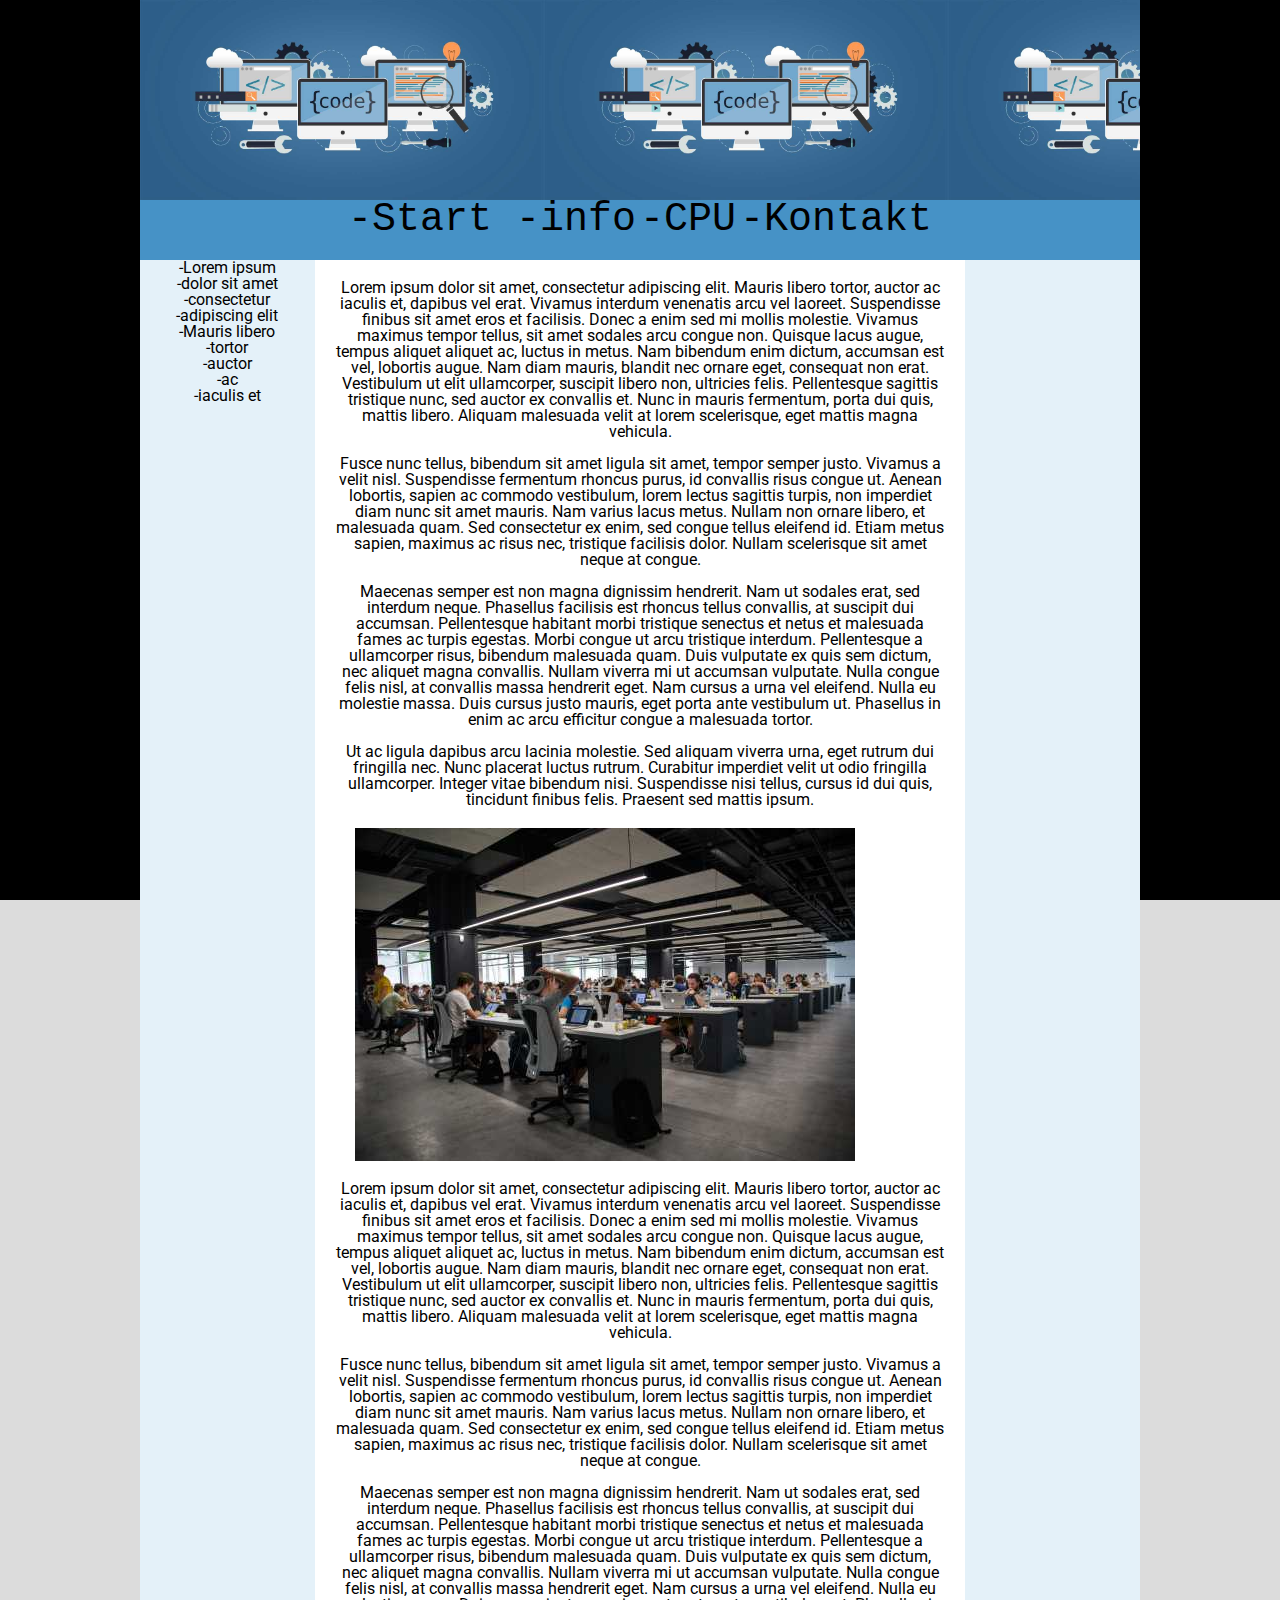
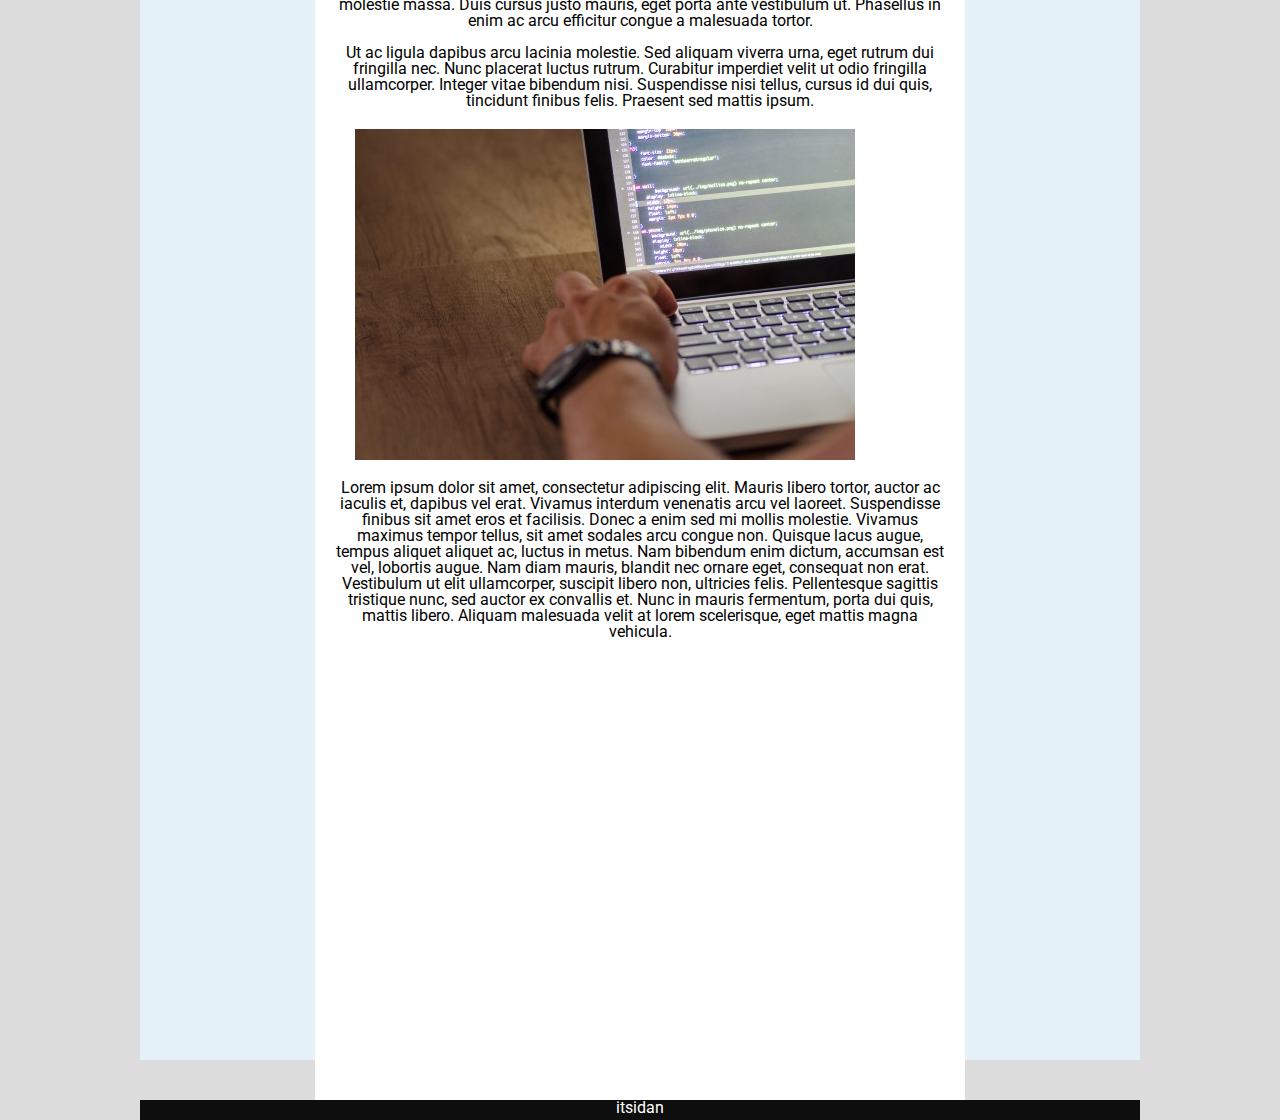
==== commit cab5089f: "nya ändribngar" ====
--- a/audits_page/index.html
+++ b/audits_page/index.html
@@ -14,6 +14,8 @@
 
 <body>
 
+
+<div id="dis">
 
 
   <div id="wrapper">
@@ -73,7 +75,7 @@
 
   </div>
 
-
+</div>
 </body>
 
 </html>
--- a/audits_page/css/style.css
+++ b/audits_page/css/style.css
@@ -1,4 +1,8 @@
-
+#dis{
+  width: 100%;
+  height: 100vh;
+  background-color: black;
+}
 body, html {
     height: 100%;
     width:100%;
